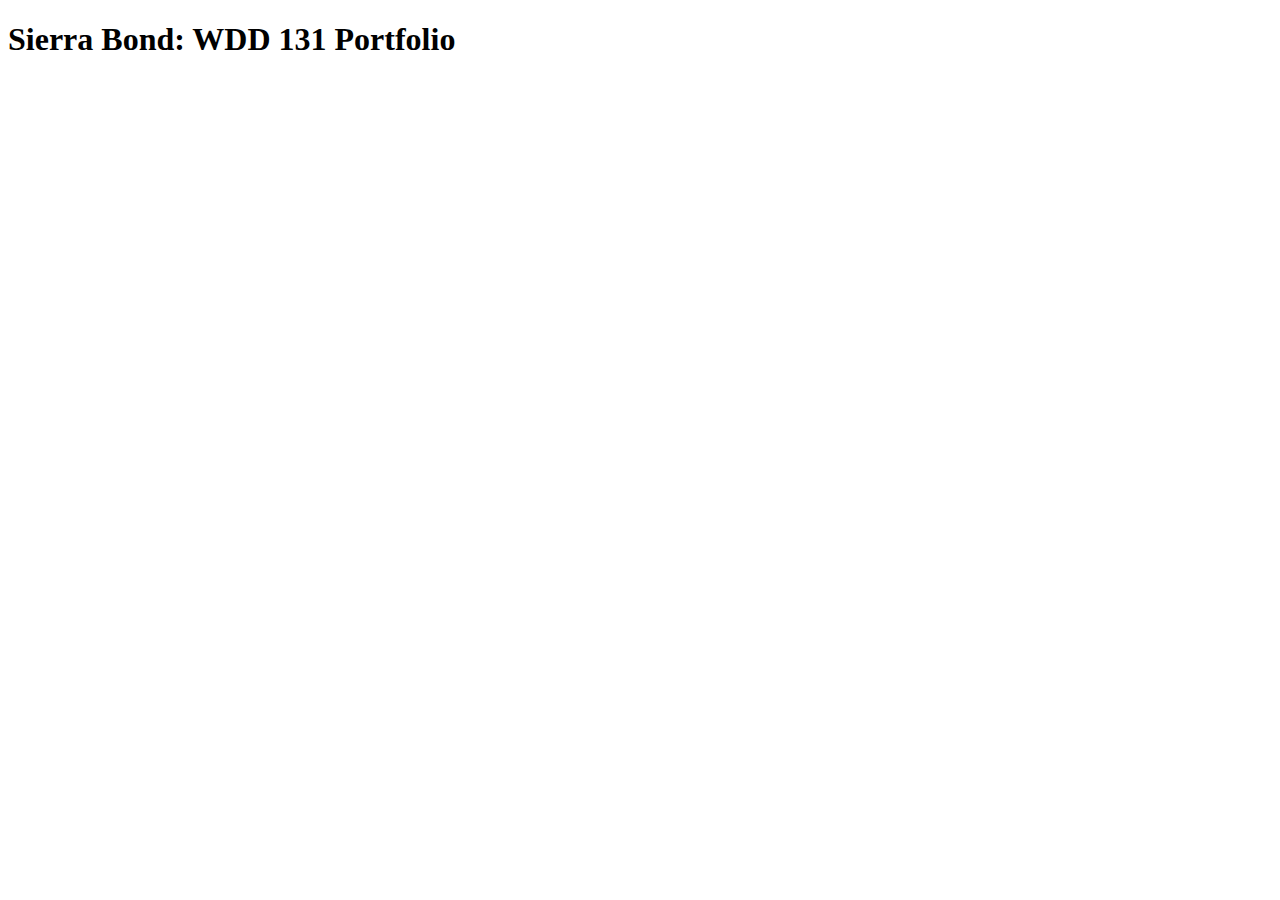
==== index.html @ f8052df1 "started index and css files" ====
<!DOCTYPE html>
<html lang="en">
<head>
    <meta charset="UTF-8">
    <meta name="description" content="Educational Site for WDD131">
    <meta name="author" content="Sierra Bond">
    <meta name="viewport" content="width=device-width, initial-scale=1.0">
    <title>Sierra Bond: WDD 131 Portfolio</title>
    <link href="style.css" rel="style">
</head>
<body>
    <header>
        <h1>Sierra Bond: WDD 131 Portfolio</h1>
    </header>
    <main>

    </main>
    <footer>

    </footer>
</body>
</html>
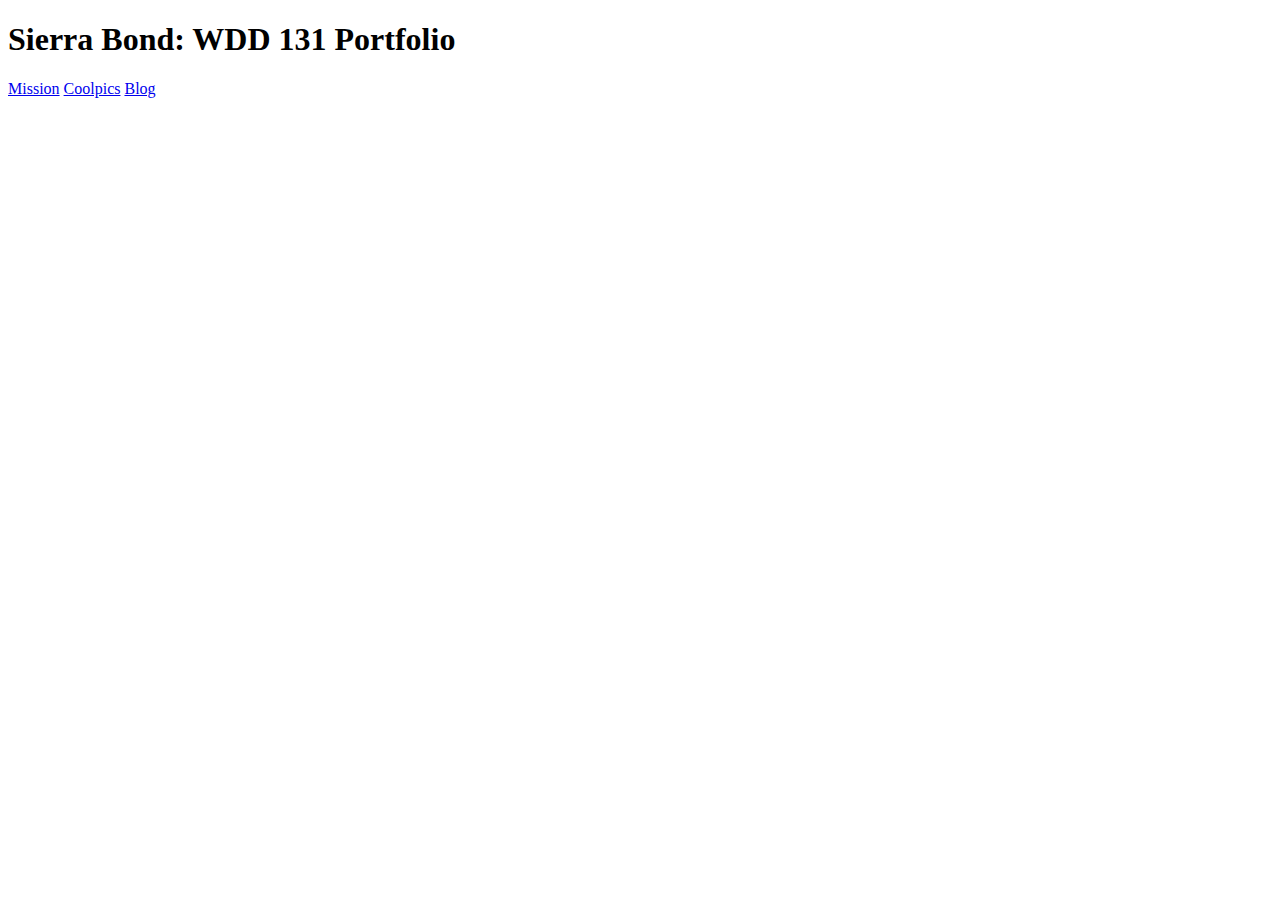
==== commit b5a7aca3: "added cool pics gallery" ====
--- a/index.html
+++ b/index.html
@@ -1,19 +1,22 @@
 <!DOCTYPE html>
 <html lang="en">
 <head>
+    <!-- https://sierrambond.github.io/wdd131/ -->
     <meta charset="UTF-8">
-    <meta name="description" content="Educational Site for WDD131">
+    <meta name="description" content="Educational Site for WDD 131">
     <meta name="author" content="Sierra Bond">
     <meta name="viewport" content="width=device-width, initial-scale=1.0">
     <title>Sierra Bond: WDD 131 Portfolio</title>
-    <link href="style.css" rel="style">
+    <!-- <link href="styles.css" rel="style"> -->
 </head>
 <body>
     <header>
         <h1>Sierra Bond: WDD 131 Portfolio</h1>
     </header>
     <main>
-
+        <a href="mission/index.html">Mission</a>
+        <a href="coolpics/index.html">Coolpics</a>
+        <a href="blog/index.html">Blog</a>
     </main>
     <footer>
 
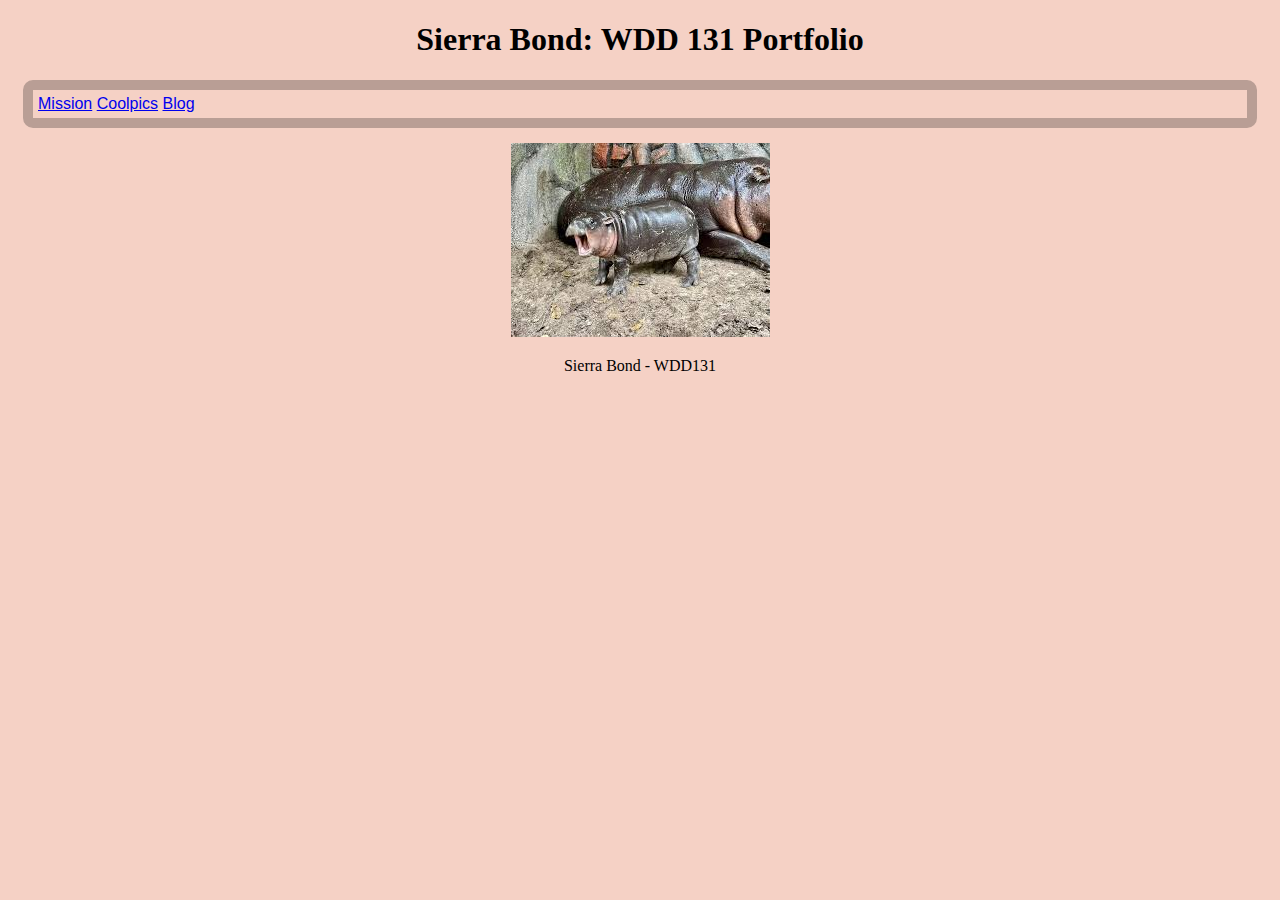
==== commit 152abfe3: "added landing page css" ====
--- a/index.html
+++ b/index.html
@@ -8,18 +8,22 @@
     <meta name="viewport" content="width=device-width, initial-scale=1.0">
     <title>Sierra Bond: WDD 131 Portfolio</title>
     <!-- <link href="styles.css" rel="style"> -->
+    <link rel="stylesheet" type="text/css" href="landingpage.css">
 </head>
 <body>
     <header>
         <h1>Sierra Bond: WDD 131 Portfolio</h1>
     </header>
-    <main>
-        <a href="mission/index.html">Mission</a>
-        <a href="coolpics/index.html">Coolpics</a>
-        <a href="blog/index.html">Blog</a>
-    </main>
-    <footer>
-
-    </footer>
+    <nav>
+        <div class="box">
+            <a href="mission/index.html">Mission</a>
+            <a href="coolpics/index.html">Coolpics</a>
+            <a href="blog/index.html">Blog</a>
+        </div>
+    </nav>
+    <div class="moodeng">
+        <img id="profile" src="moodeng.jpeg" alt="Picture of Moo Deng, a baby hippo">    
+    </div>
+    <p>Sierra Bond - WDD131</p> 
 </body>
 </html>--- a/landingpage.css
+++ b/landingpage.css
@@ -0,0 +1,28 @@
+body {
+    background-color: #F5D1C5;
+}
+
+.box {
+    border: 10px solid #B99E95;
+    margin: 15px;
+    padding: 5px;
+    border-radius: 10px;
+    font-family: Poppins, "Gowun Batang", sans-serif;
+    --heading-font: "Edu Australia VIC WA NT Hand Guides";
+}
+
+.moodeng {
+    text-align: center;
+}
+
+h1 {
+    text-align: center;
+}
+
+h2 {
+    text-align: center;
+}
+
+p {
+    text-align: center;
+}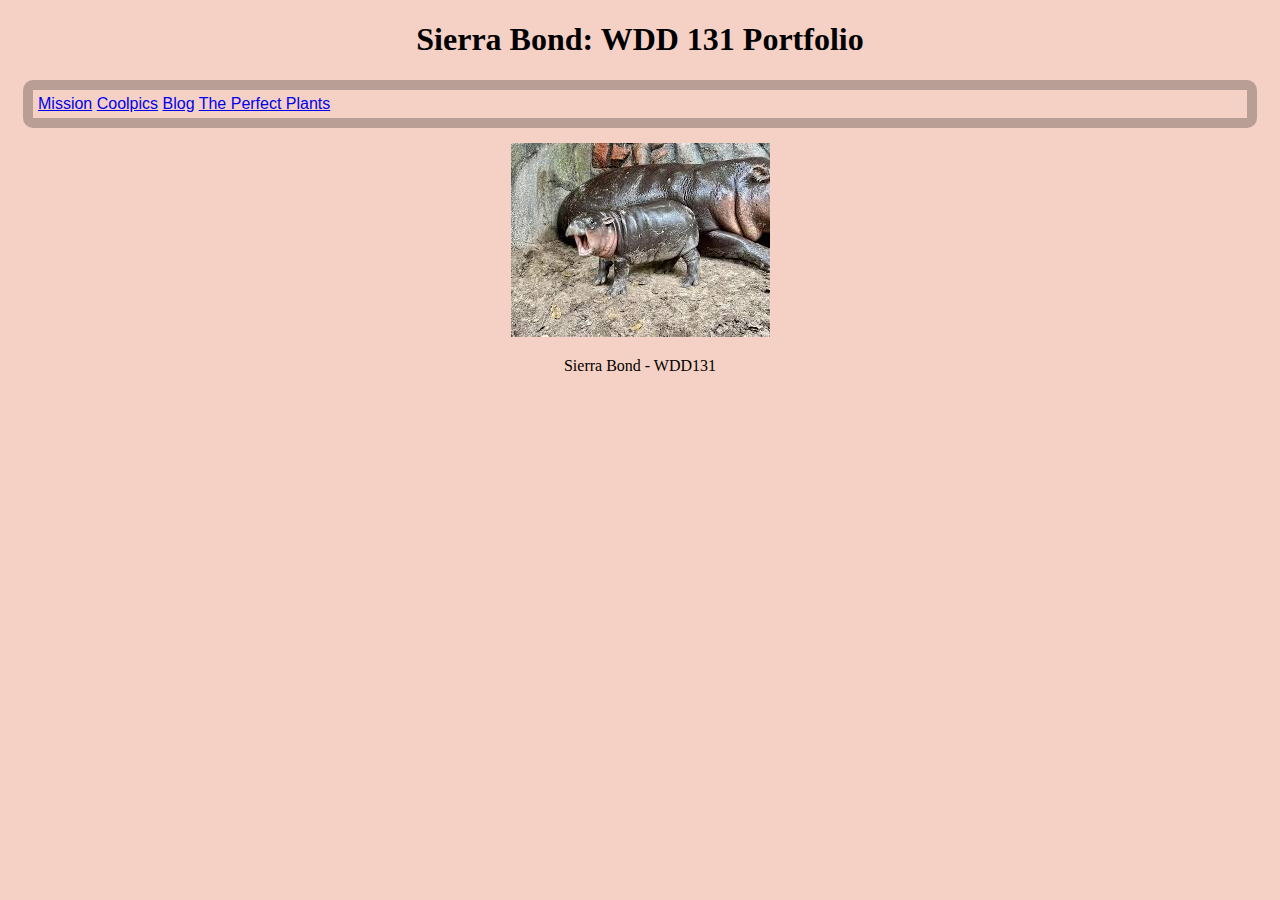
==== commit 198b6648: "added some more css" ====
--- a/index.html
+++ b/index.html
@@ -19,6 +19,7 @@
             <a href="mission/index.html">Mission</a>
             <a href="coolpics/index.html">Coolpics</a>
             <a href="blog/index.html">Blog</a>
+            <a href="theperfectplants/index.html">The Perfect Plants</a>
         </div>
     </nav>
     <div class="moodeng">
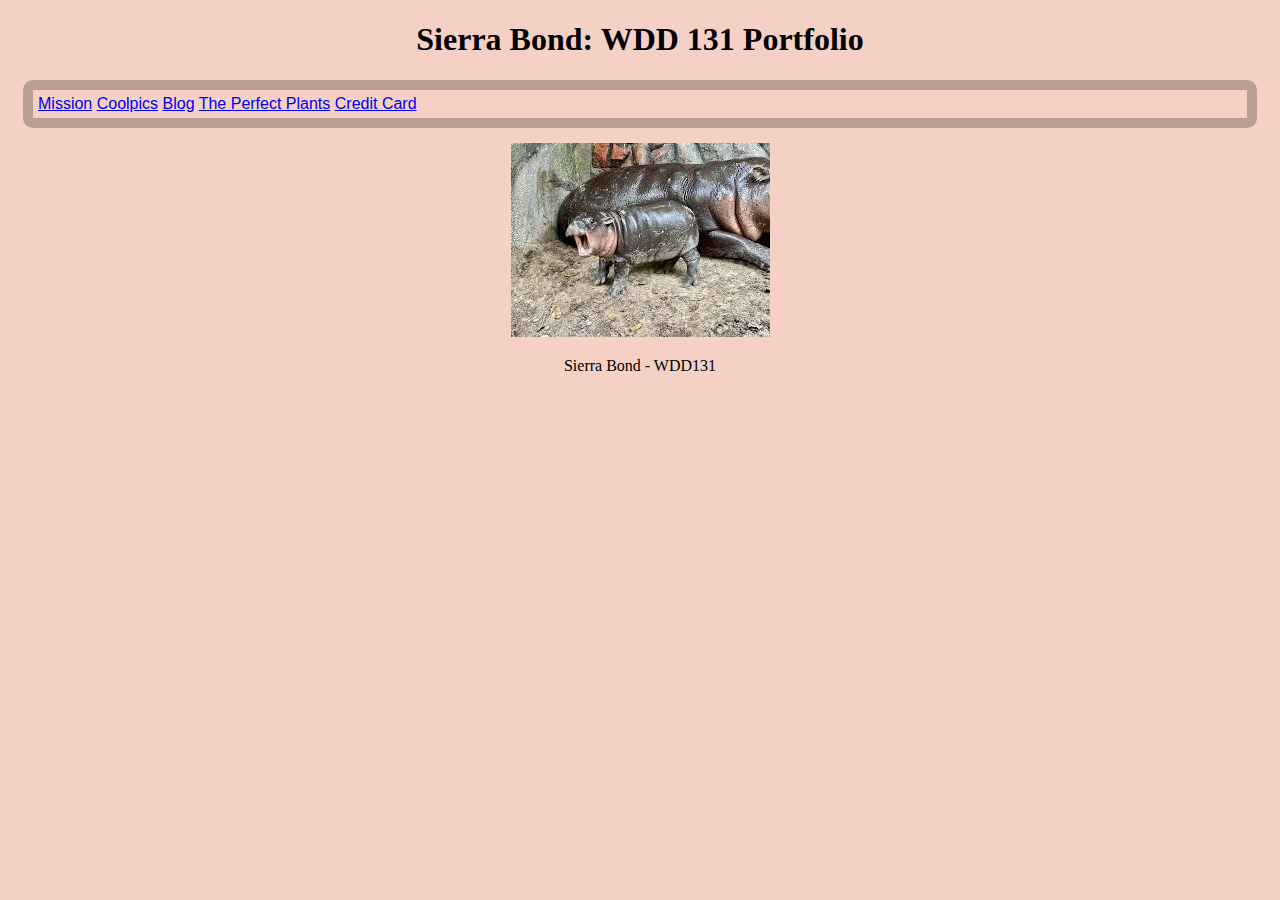
==== commit 48feac56: "added credit card assignment" ====
--- a/index.html
+++ b/index.html
@@ -20,6 +20,7 @@
             <a href="coolpics/index.html">Coolpics</a>
             <a href="blog/index.html">Blog</a>
             <a href="theperfectplants/index.html">The Perfect Plants</a>
+            <a href="creditcard/index.html">Credit Card</a>
         </div>
     </nav>
     <div class="moodeng">
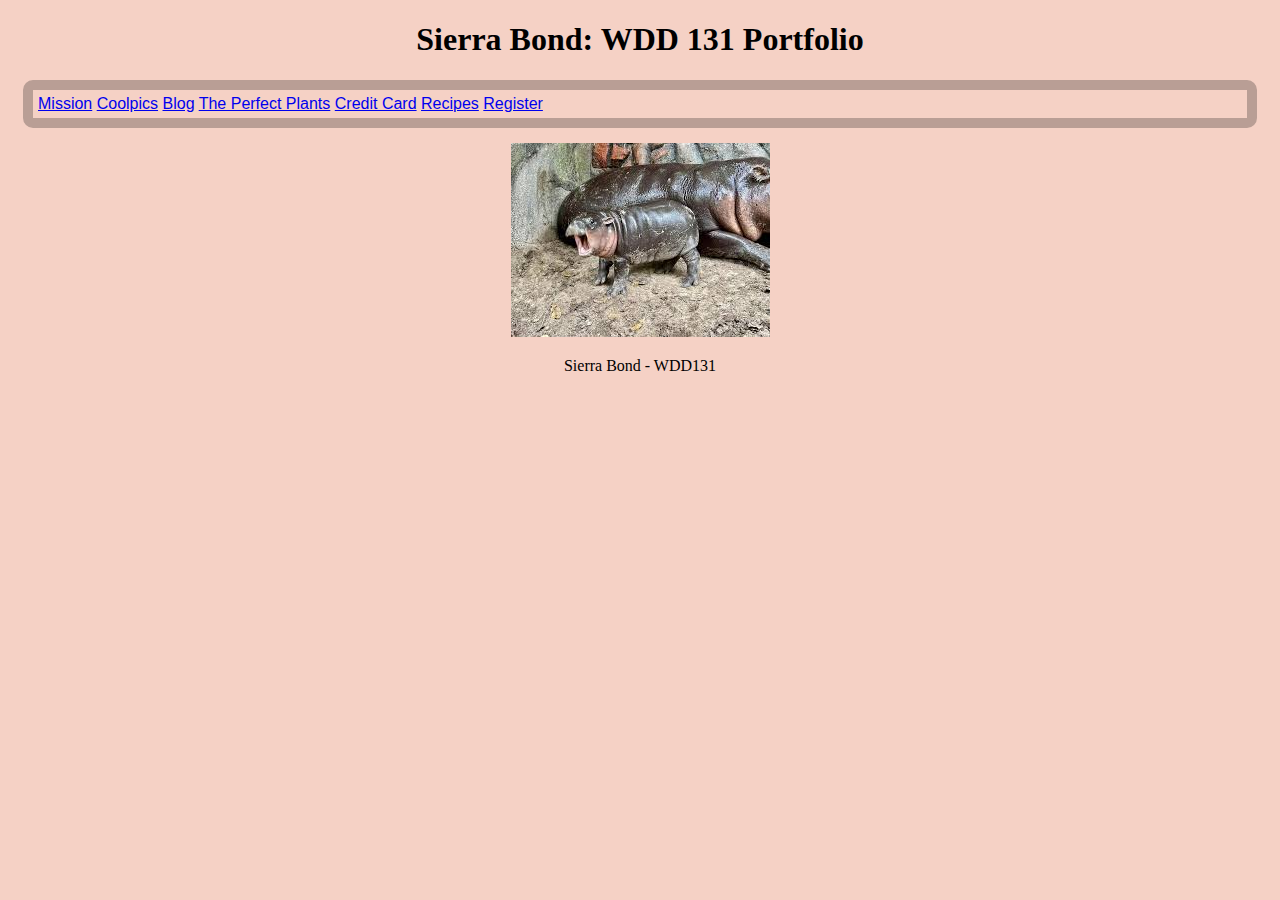
==== commit 0379dc10: "new index.html's" ====
--- a/index.html
+++ b/index.html
@@ -21,6 +21,8 @@
             <a href="blog/index.html">Blog</a>
             <a href="theperfectplants/index.html">The Perfect Plants</a>
             <a href="creditcard/index.html">Credit Card</a>
+            <a href="recipes/index.html>">Recipes</a>
+            <a href="register/index.html>">Register</a>
         </div>
     </nav>
     <div class="moodeng">
